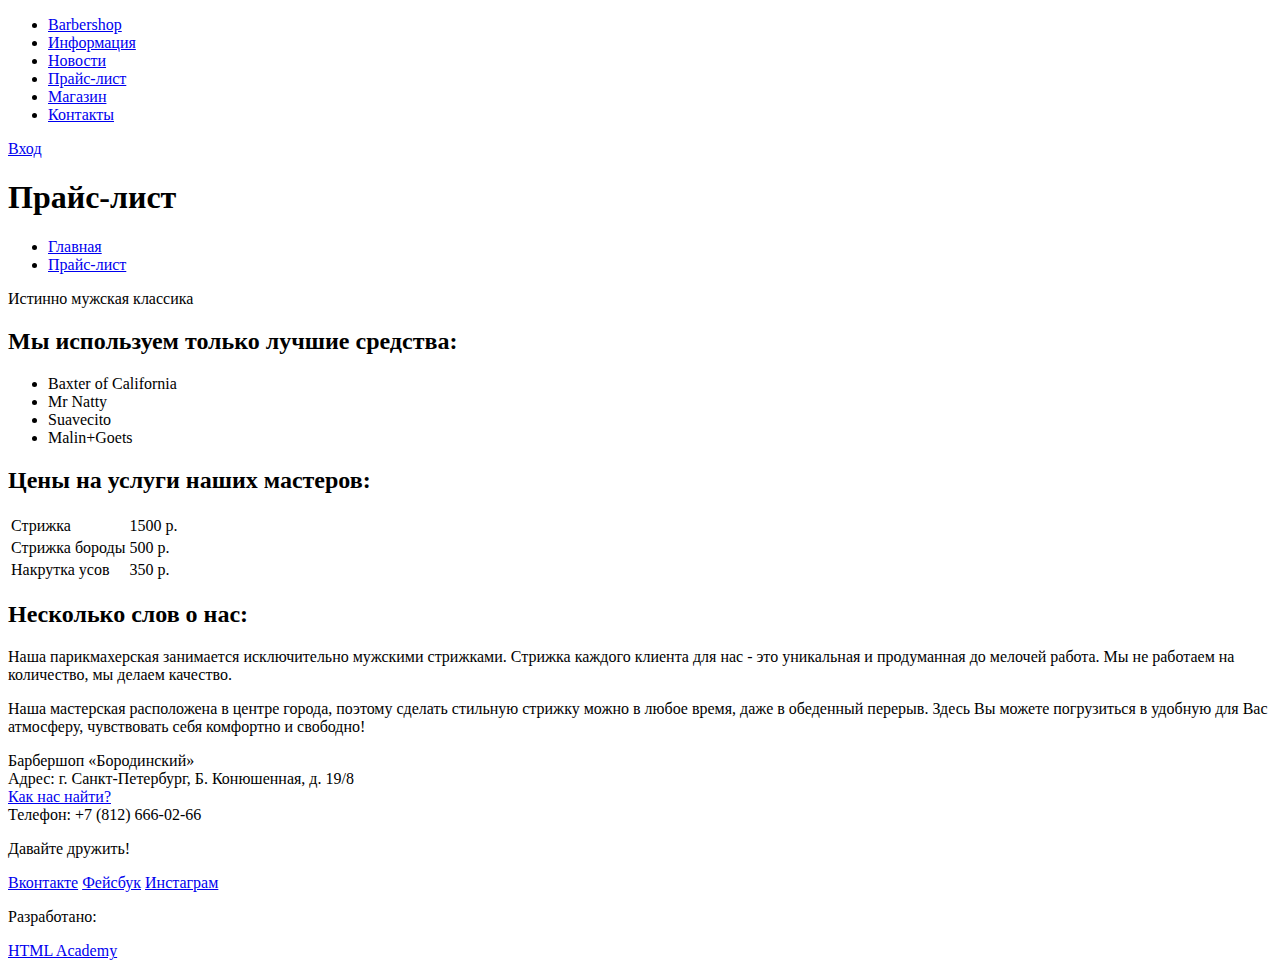
==== barbershop-price.html @ 21a6b385 "Новая страница "Прайс-лист"" ====
<!DOCTYPE html>
<html>
<head>
    <meta charset="utf-8">
    <title>Барбершоп «Бородинский» - Прайс-лист</title>
</head>
<body>

    <header class="site-header">
    	<div class="container">
            <nav class="main-navigation">
          		<ul>
          			<li>
              			<a class="navigation-logo" href="index.html">Barbershop</a>
            		</li>
            		<li>
              			<a href="#">Информация</a>
            		</li>
            		<li>
              			<a href="#">Новости</a>
            		</li>
            		<li>
             			<a href="#">Прайс-лист</a>
            		</li>
            		<li>
              			<a href="#">Магазин</a>
            		</li>
            		<li>
              			<a href="#">Контакты</a>
            		</li>
          		</ul>
        	</nav>
        	<div class="login">
        		<a class="entrance" href="#">Вход</a>
        	</div>
      	</div>
    </header>

    <main class="container">
        <h1>Прайс-лист</h1> 
        <nav class="breadcrumbs">
            <ul>
                <li>
                    <a href="#">Главная</a>
                </li>
                <li>
                    <a class="breadcrumbs-current" href="#">Прайс-лист</a>
                </li>                                        
            </ul>
        </nav>
        <div class="tagline">Истинно мужская классика</div>
        <section class="brands">
            <h2>Мы используем только лучшие средства:</h2>
            <ul>
                <li>Baxter of California</li>
                <li>Mr Natty</li>
                <li>Suavecito</li>
                <li>Malin+Goets</li>               
            </ul>    
        </section>
        <section class="prices">
            <h2>Цены на услуги наших мастеров:</h2>
            <table>
                <tr>
                    <td>Стрижка</td>
                    <td>1500 р.</td>
                </tr>
                <tr>
                    <td>Стрижка бороды</td>
                    <td>500 р.</td>
                </tr>
                <tr>
                    <td>Накрутка усов</td>
                    <td>350 р.</td>
                </tr>
            </table>            
        </section>
        <section class="about">
            <h2>Несколько слов о нас:</h2>
            <p>Наша парикмахерская занимается исключительно мужскими стрижками. Стрижка каждого клиента для нас - это уникальная и продуманная до мелочей работа. Мы не работаем на количество, мы делаем качество.</p>
            <p>Наша мастерская расположена в центре города, поэтому сделать стильную стрижку можно в любое время, даже в обеденный перерыв. Здесь Вы можете погрузиться в удобную для Вас атмосферу, чувствовать себя комфортно и свободно!</p>                        
        </section>
    </main>

    <footer class="site-footer">
        <div class="container">
          <div class="contacts">
              <p>Барбершоп «Бородинский»<br>
              Адрес: г. Санкт-Петербург, Б. Конюшенная, д. 19/8<br>
              <a href="#">Как нас найти?</a><br>
              Телефон: +7 (812) 666-02-66
              </p>
          </div>
          <div class="social">
              <p>Давайте дружить!</p>
              <a class="social-btn vk" href="#">Вконтакте</a>
              <a class="social-btn fb" href="#">Фейсбук</a>
              <a class="social-btn inst" href="#">Инстаграм</a>
          </div>
          <div class="copyright">
              <p>Разработано:</p>
              <a class="btn" href="https://htmlacademy.ru">HTML Academy</a>
          </div>
        </div>
    </footer>
</body>
</html>
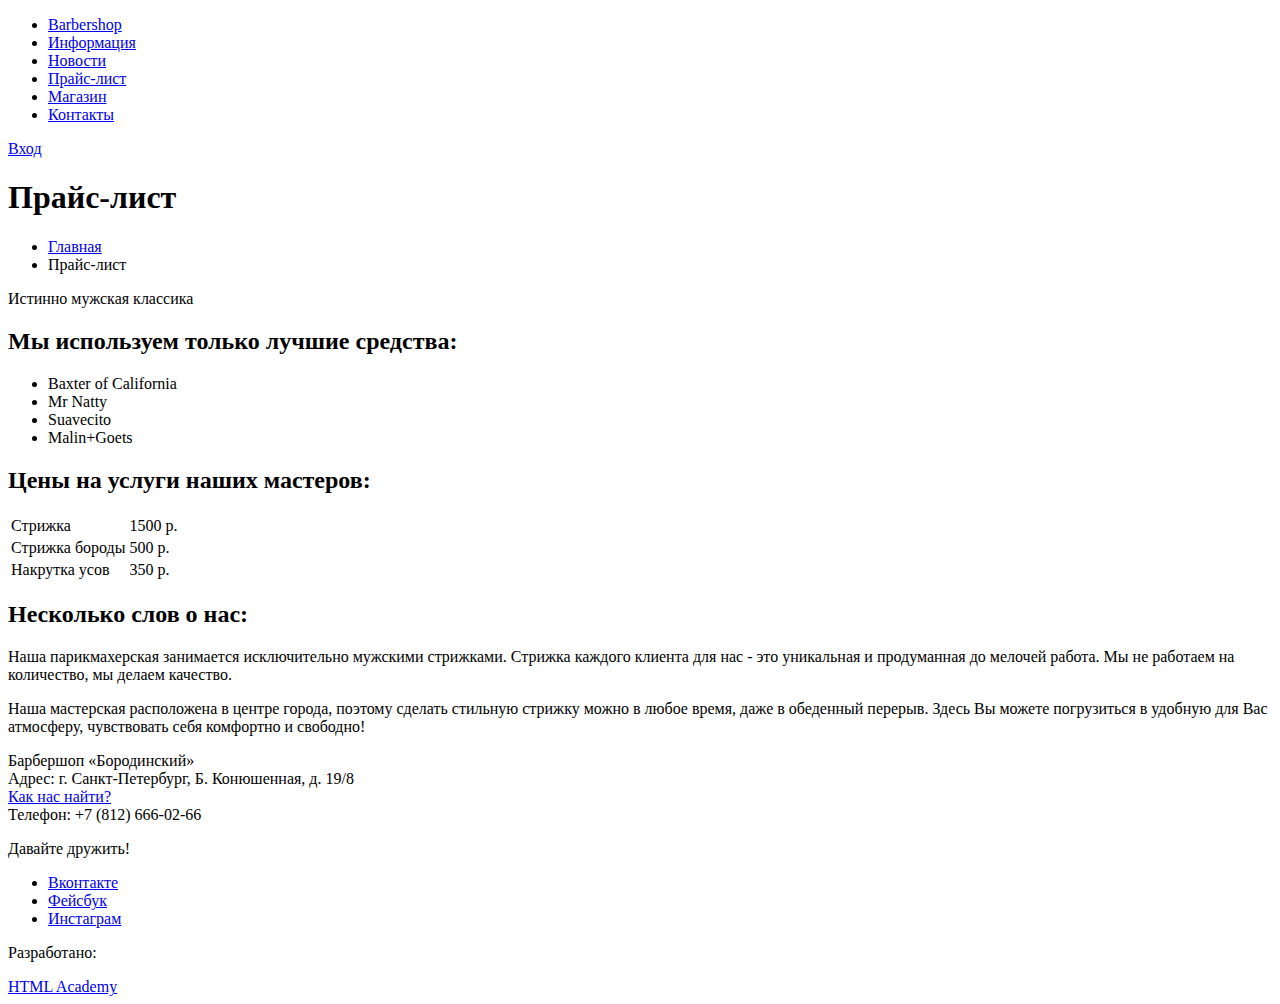
==== commit e91b35ba: "Изменения в соответствии с требованиями спецификации" ====
--- a/barbershop-price.html
+++ b/barbershop-price.html
@@ -43,9 +43,7 @@
                 <li>
                     <a href="#">Главная</a>
                 </li>
-                <li>
-                    <a class="breadcrumbs-current" href="#">Прайс-лист</a>
-                </li>                                        
+                <li>Прайс-лист</li>                                        
             </ul>
         </nav>
         <div class="tagline">Истинно мужская классика</div>
@@ -84,18 +82,29 @@
 
     <footer class="site-footer">
         <div class="container">
-          <div class="contacts">
-              <p>Барбершоп «Бородинский»<br>
-              Адрес: г. Санкт-Петербург, Б. Конюшенная, д. 19/8<br>
-              <a href="#">Как нас найти?</a><br>
-              Телефон: +7 (812) 666-02-66
-              </p>
-          </div>
-          <div class="social">
-              <p>Давайте дружить!</p>
-              <a class="social-btn vk" href="#">Вконтакте</a>
-              <a class="social-btn fb" href="#">Фейсбук</a>
-              <a class="social-btn inst" href="#">Инстаграм</a>
+            <div class="contacts">
+                <p>Барбершоп «Бородинский»<br>
+                Адрес: г. Санкт-Петербург, Б. Конюшенная, д. 19/8<br>
+                <a href="#">Как нас найти?</a><br>
+                Телефон: +7 (812) 666-02-66
+                </p>
+            </div>
+            <div class="social">
+                <p>Давайте дружить!</p>
+                <ul>
+                    <li>
+                        <a class="social-btn vk" href="#">Вконтакте</a>
+                    </li>
+                    <li>
+                        <a class="social-btn fb" href="#">Фейсбук</a>
+                    </li>
+                    <li>
+                        <a class="social-btn inst" href="#">Инстаграм</a>
+                    </li>
+                    <!-- <li> -->
+                        <!-- <a class="social-btn tw" href="#">Твиттер</a> -->
+                    <!-- </li> -->
+              </ul>
           </div>
           <div class="copyright">
               <p>Разработано:</p>
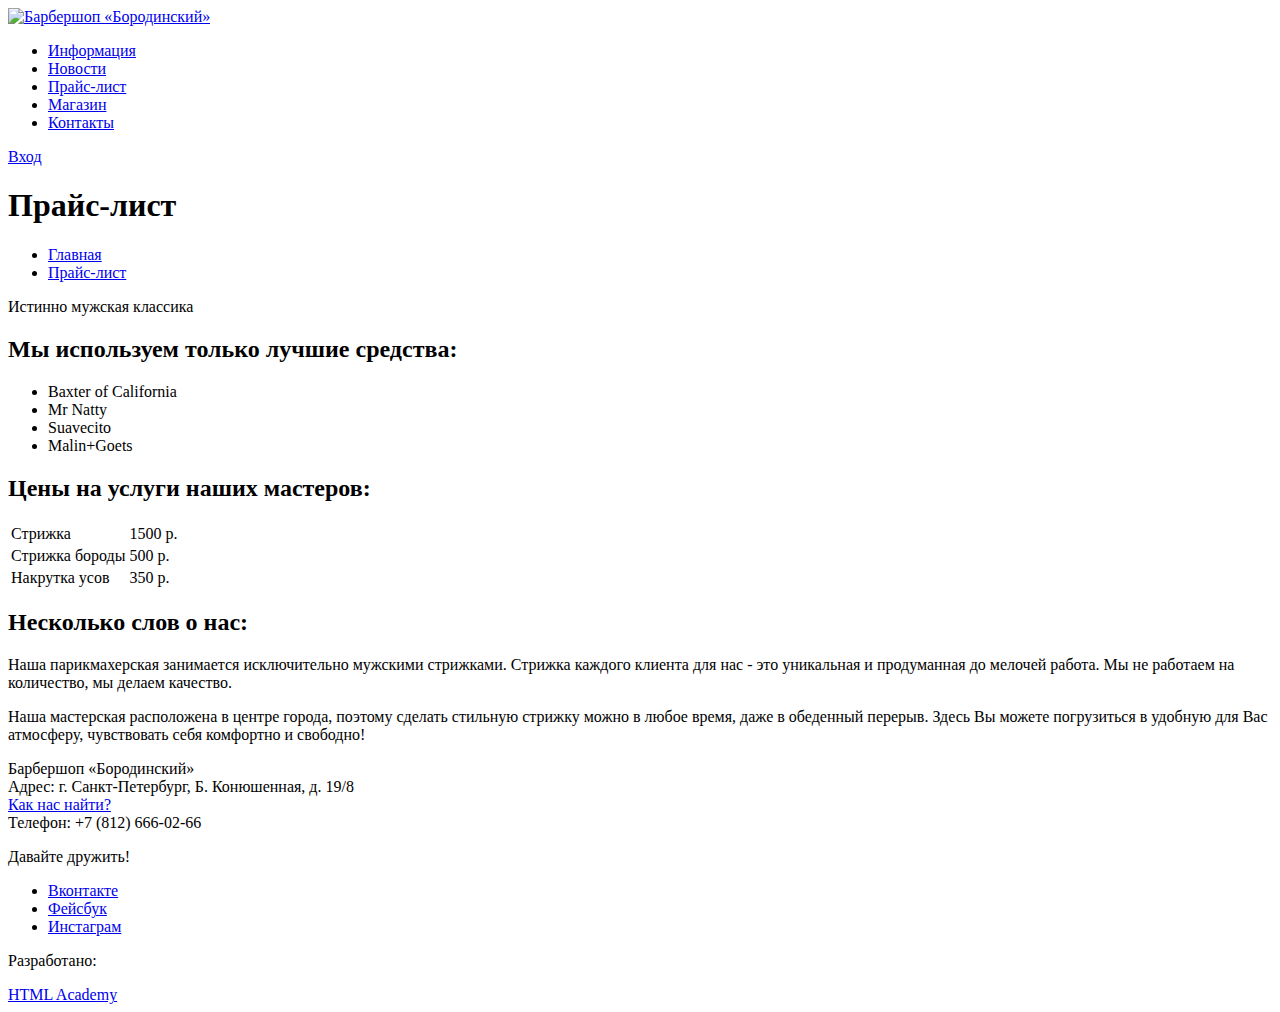
==== commit 30f487cf: "Изменение логотипа и хлебных крошек" ====
--- a/barbershop-price.html
+++ b/barbershop-price.html
@@ -8,11 +8,13 @@
 
     <header class="site-header">
     	<div class="container">
+            <div class="logo">
+                <a href="index.html">
+                    <img src="http://placehold.it/150x100" alt="Барбершоп «Бородинский»">   
+                </a>
+            </div>
             <nav class="main-navigation">
-          		<ul>
-          			<li>
-              			<a class="navigation-logo" href="index.html">Barbershop</a>
-            		</li>
+          		<ul>          			
             		<li>
               			<a href="#">Информация</a>
             		</li>
@@ -20,7 +22,7 @@
               			<a href="#">Новости</a>
             		</li>
             		<li>
-             			<a href="#">Прайс-лист</a>
+             			<a href="barbershop-price.html">Прайс-лист</a>
             		</li>
             		<li>
               			<a href="#">Магазин</a>
@@ -41,9 +43,11 @@
         <nav class="breadcrumbs">
             <ul>
                 <li>
-                    <a href="#">Главная</a>
+                    <a href="index.html">Главная</a>
                 </li>
-                <li>Прайс-лист</li>                                        
+                <li>
+                    <a href="barbershop-price.html">Прайс-лист</a>
+                </li>                                        
             </ul>
         </nav>
         <div class="tagline">Истинно мужская классика</div>
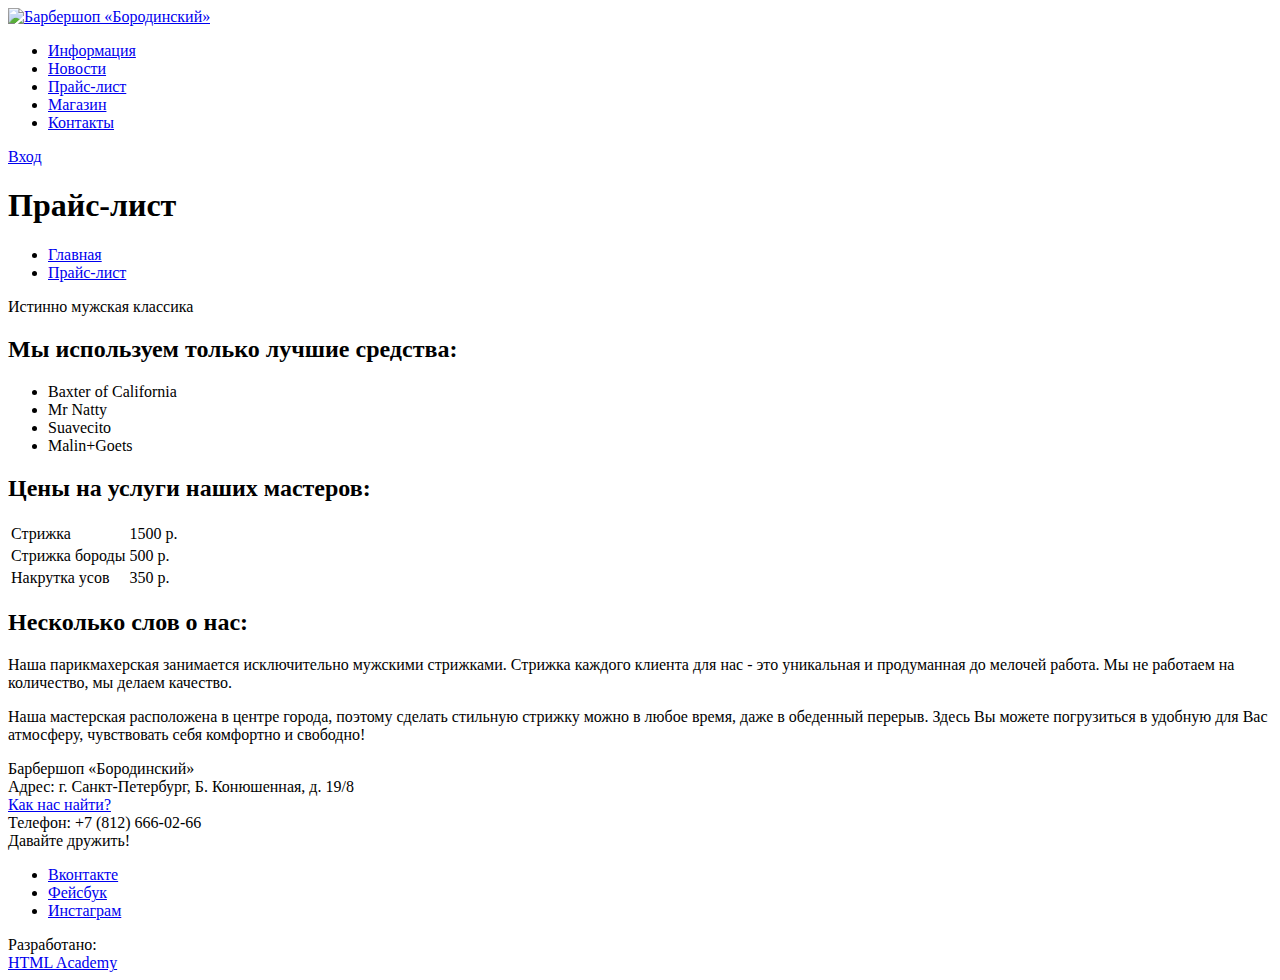
==== commit f29a7570: "Изменения второстепенной навигации" ====
--- a/barbershop-price.html
+++ b/barbershop-price.html
@@ -1,5 +1,5 @@
 <!DOCTYPE html>
-<html>
+<html lang="ru">
 <head>
     <meta charset="utf-8">
     <title>Барбершоп «Бородинский» - Прайс-лист</title>
@@ -40,7 +40,7 @@
 
     <main class="container">
         <h1>Прайс-лист</h1> 
-        <nav class="breadcrumbs">
+        <div class="breadcrumbs">
             <ul>
                 <li>
                     <a href="index.html">Главная</a>
@@ -49,7 +49,7 @@
                     <a href="barbershop-price.html">Прайс-лист</a>
                 </li>                                        
             </ul>
-        </nav>
+        </div>
         <div class="tagline">Истинно мужская классика</div>
         <section class="brands">
             <h2>Мы используем только лучшие средства:</h2>
@@ -86,15 +86,14 @@
 
     <footer class="site-footer">
         <div class="container">
-            <div class="contacts">
-                <p>Барбершоп «Бородинский»<br>
+            <div class="contacts footer-text">
+                Барбершоп «Бородинский»<br>
                 Адрес: г. Санкт-Петербург, Б. Конюшенная, д. 19/8<br>
                 <a href="#">Как нас найти?</a><br>
-                Телефон: +7 (812) 666-02-66
-                </p>
+                Телефон: +7 (812) 666-02-66                
             </div>
             <div class="social">
-                <p>Давайте дружить!</p>
+                <div class="footer-text">Давайте дружить!</div>
                 <ul>
                     <li>
                         <a class="social-btn vk" href="#">Вконтакте</a>
@@ -111,7 +110,7 @@
               </ul>
           </div>
           <div class="copyright">
-              <p>Разработано:</p>
+              <div class="footer-text">Разработано:</div>
               <a class="btn" href="https://htmlacademy.ru">HTML Academy</a>
           </div>
         </div>
